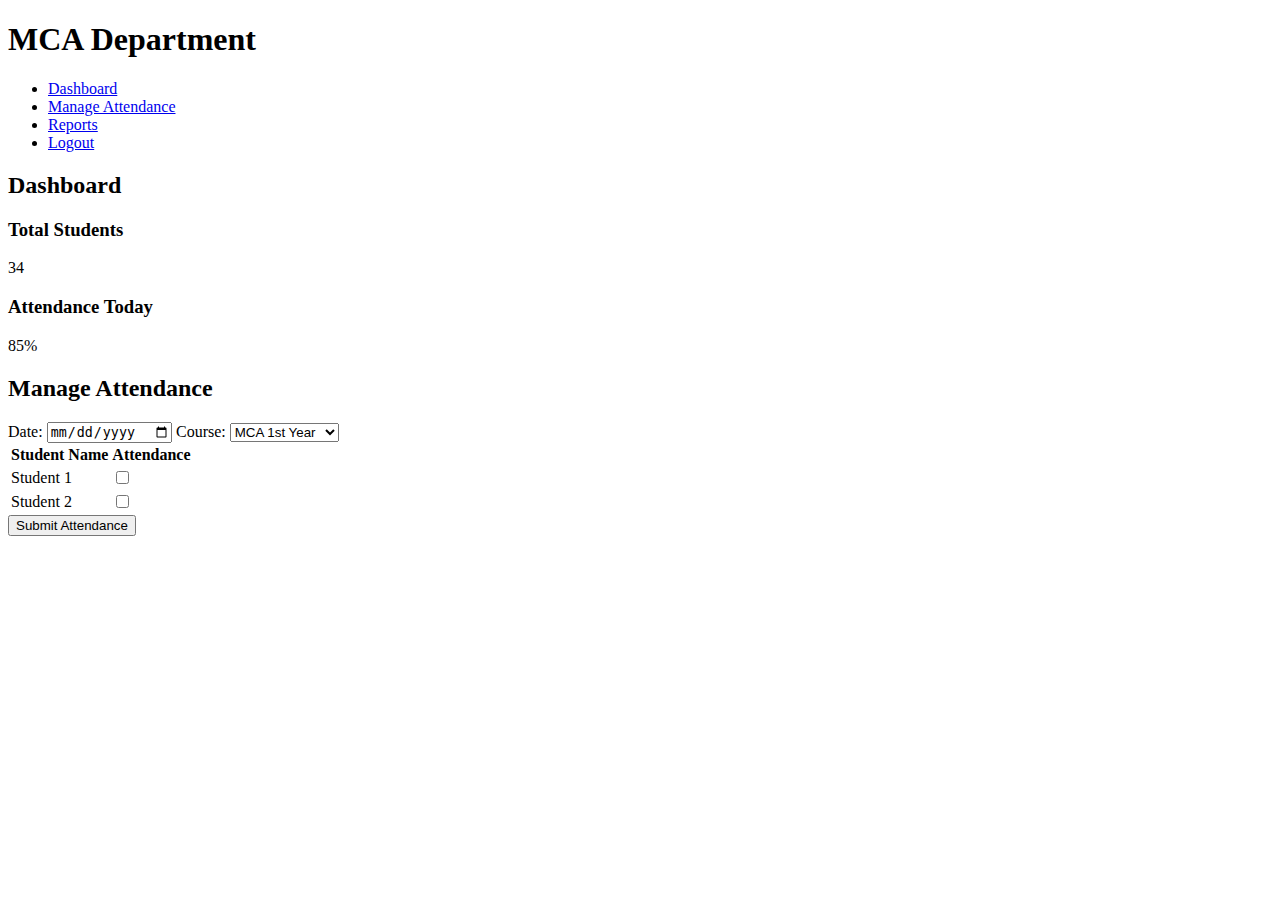
==== index.html @ 2b802c08 "Add : html file" ====
<!DOCTYPE html>
<html lang="en">
<head>
    <meta charset="UTF-8">
    <meta name="viewport" content="width=device-width, initial-scale=1.0">
    <title>MCA Department Attendance Management</title>
    <link rel="stylesheet" href="styles.css">
</head>
<body>
    <!-- Navigation Bar -->
    <nav>
        <h1>MCA Department</h1>
        <ul>
            <li><a href="#">Dashboard</a></li>
            <li><a href="#">Manage Attendance</a></li>
            <li><a href="#">Reports</a></li>
            <li><a href="#">Logout</a></li>
        </ul>
    </nav>

    <!-- Dashboard Section -->
    <section id="dashboard">
        <h2>Dashboard</h2>
        <div class="card">
            <h3>Total Students</h3>
            <p id="total-students">34</p>
        </div>
        <div class="card">
            <h3>Attendance Today</h3>
            <p id="attendance-today">85%</p>
        </div>
    </section>

    <!-- Attendance Management Section -->
    <section id="attendance-management">
        <h2>Manage Attendance</h2>
        <form id="attendance-form">
            <label for="date">Date:</label>
            <input type="date" id="date" name="date">

            <label for="course">Course:</label>
            <select id="course" name="course">
                <option value="mca1">MCA 1st Year</option>
                <option value="mca2">MCA 2nd Year</option>
            </select>

            <table id="student-table">
                <thead>
                    <tr>
                        <th>Student Name</th>
                        <th>Attendance</th>
                    </tr>
                </thead>
                <tbody>
                    <tr>
                        <td>Student 1</td>
                        <td><input type="checkbox" name="attendance" value="1"></td>
                    </tr>
                    <tr>
                        <td>Student 2</td>
                        <td><input type="checkbox" name="attendance" value="1"></td>
                    </tr>
                    <!-- Add more rows as needed -->
                </tbody>
            </table>

            <button type="submit">Submit Attendance</button>
        </form>
    </section>

    <script src="script.js"></script>
</body>
</html>
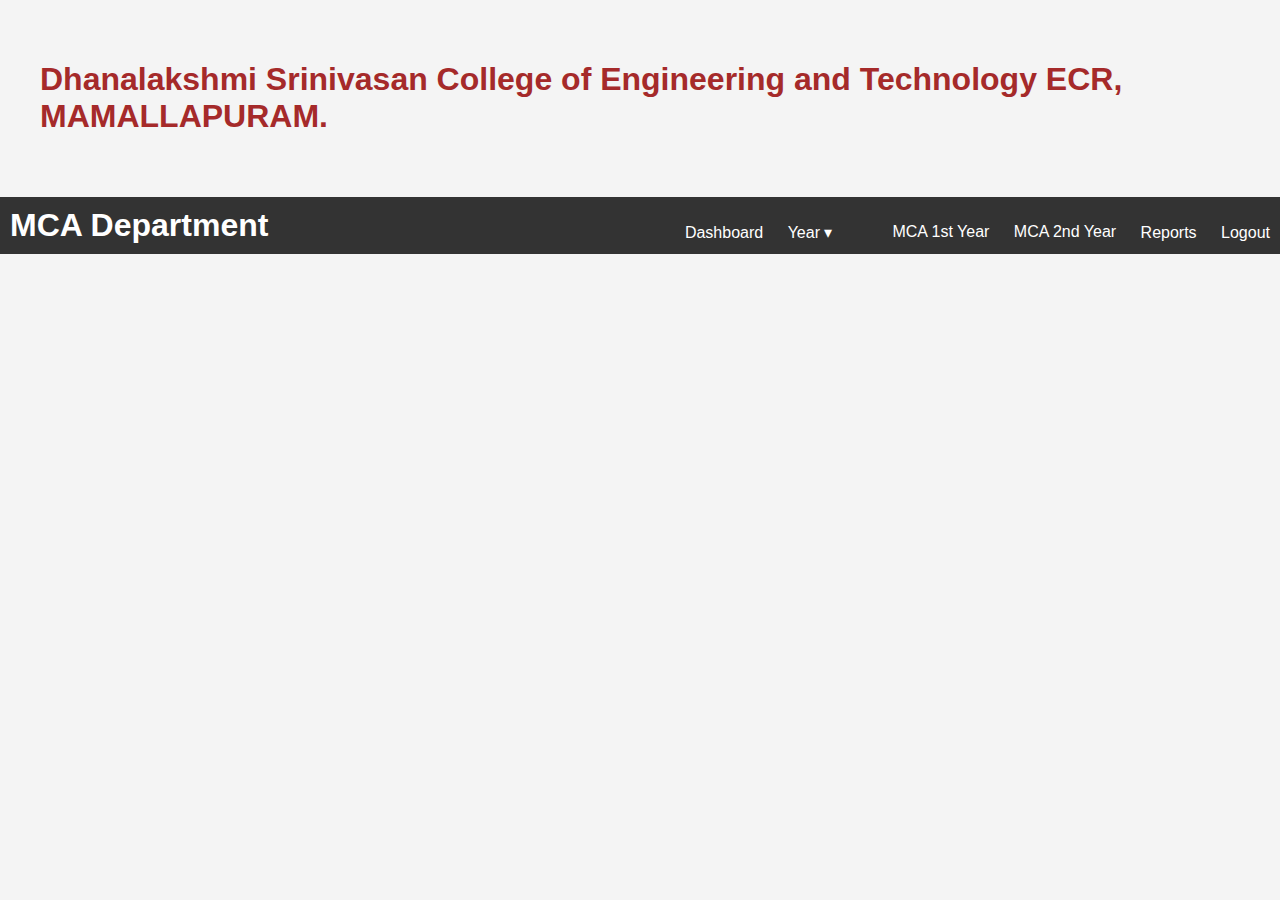
==== commit 6f0eec85: "feat: give college branding name and split the page into two part" ====
--- a/index.html
+++ b/index.html
@@ -3,71 +3,36 @@
 <head>
     <meta charset="UTF-8">
     <meta name="viewport" content="width=device-width, initial-scale=1.0">
-    <title>MCA Department Attendance Management</title>
+    <title>MCA Department Attendance</title>
     <link rel="stylesheet" href="styles.css">
+    <link rel="html" href="record.html">
 </head>
 <body>
+<header>
+    <section class="clg">
+   <h1 style="color: brown;">
+        Dhanalakshmi Srinivasan College of Engineering and Technology ECR, MAMALLAPURAM.
+    </h1> 
+</section>
+</header>
+
     <!-- Navigation Bar -->
+  
     <nav>
         <h1>MCA Department</h1>
         <ul>
             <li><a href="#">Dashboard</a></li>
-            <li><a href="#">Manage Attendance</a></li>
+            <li class="dropdown">
+                <a href="#" class="dropbtn">Year ▾</a>
+                <ul class="dropdown-content">
+                    <li><a href="record.html?year=mca1">MCA 1st Year</a></li>
+                    <li><a href="record.html?year=mca2">MCA 2nd Year</a></li>
+                </ul>
+            </li>
             <li><a href="#">Reports</a></li>
             <li><a href="#">Logout</a></li>
         </ul>
     </nav>
 
-    <!-- Dashboard Section -->
-    <section id="dashboard">
-        <h2>Dashboard</h2>
-        <div class="card">
-            <h3>Total Students</h3>
-            <p id="total-students">34</p>
-        </div>
-        <div class="card">
-            <h3>Attendance Today</h3>
-            <p id="attendance-today">85%</p>
-        </div>
-    </section>
-
-    <!-- Attendance Management Section -->
-    <section id="attendance-management">
-        <h2>Manage Attendance</h2>
-        <form id="attendance-form">
-            <label for="date">Date:</label>
-            <input type="date" id="date" name="date">
-
-            <label for="course">Course:</label>
-            <select id="course" name="course">
-                <option value="mca1">MCA 1st Year</option>
-                <option value="mca2">MCA 2nd Year</option>
-            </select>
-
-            <table id="student-table">
-                <thead>
-                    <tr>
-                        <th>Student Name</th>
-                        <th>Attendance</th>
-                    </tr>
-                </thead>
-                <tbody>
-                    <tr>
-                        <td>Student 1</td>
-                        <td><input type="checkbox" name="attendance" value="1"></td>
-                    </tr>
-                    <tr>
-                        <td>Student 2</td>
-                        <td><input type="checkbox" name="attendance" value="1"></td>
-                    </tr>
-                    <!-- Add more rows as needed -->
-                </tbody>
-            </table>
-
-            <button type="submit">Submit Attendance</button>
-        </form>
-    </section>
-
-    <script src="script.js"></script>
 </body>
 </html>
--- a/styles.css
+++ b/styles.css
@@ -0,0 +1,73 @@
+body {
+    font-family: Arial, sans-serif;
+    margin: 0;
+    padding: 0;
+    background-color: #f4f4f4;
+}
+
+nav {
+    background-color: #333;
+    color: white;
+    padding: 10px;
+}
+
+nav h1 {
+    display: inline-block;
+    margin: 0;
+}
+
+nav ul {
+    list-style: none;
+    float: right;
+}
+
+nav ul li {
+    display: inline-block;
+    margin-left: 20px;
+}
+
+nav ul li a {
+    color: white;
+    text-decoration: none;
+}
+
+section {
+    padding: 20px;
+    margin: 20px;
+}
+
+.card {
+    background-color: white;
+    padding: 20px;
+    border-radius: 5px;
+    margin-bottom: 20px;
+    box-shadow: 0px 0px 10px rgba(0, 0, 0, 0.1);
+}
+
+table {
+    width: 100%;
+    border-collapse: collapse;
+    margin-top: 20px;
+}
+
+table, th, td {
+    border: 1px solid #ddd;
+}
+
+th, td {
+    padding: 10px;
+    text-align: left;
+}
+
+button {
+    background-color: #333;
+    color: white;
+    padding: 10px 20px;
+    border: none;
+    border-radius: 5px;
+    cursor: pointer;
+}
+
+button:hover {
+    background-color: #555;
+}
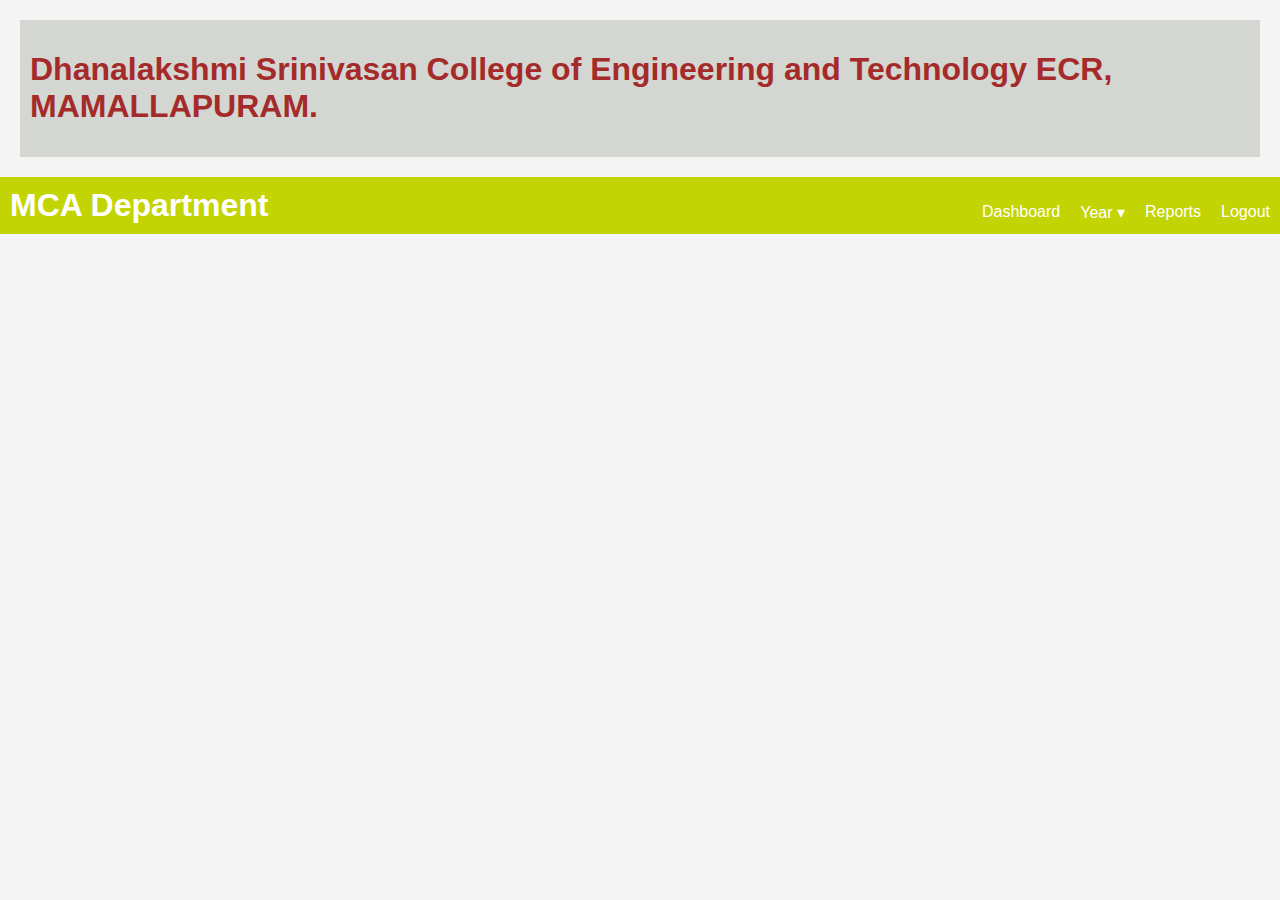
==== commit 6cb9720b: "fix : scripts file" ====
--- a/index.html
+++ b/index.html
@@ -33,6 +33,6 @@
             <li><a href="#">Logout</a></li>
         </ul>
     </nav>
-
+    <script src="script.js"></script>
 </body>
-</html>
+</html>--- a/styles.css
+++ b/styles.css
@@ -5,10 +5,18 @@
     background-color: #f4f4f4;
 }
 
+.clg{
+    background-color: #d4d6d2;
+    display: flex;
+    justify-content: center;
+    align-items: center;
+    padding: 10px;
+}
 nav {
-    background-color: #333;
+    background-color: #c3d404;
     color: white;
     padding: 10px;
+   
 }
 
 nav h1 {
@@ -19,6 +27,9 @@
 nav ul {
     list-style: none;
     float: right;
+    display: flex;
+    justify-content: center;
+    align-items: center;
 }
 
 nav ul li {
@@ -29,6 +40,45 @@
 nav ul li a {
     color: white;
     text-decoration: none;
+    display: flex;
+    justify-content: center;
+    align-items: center;   
+}
+
+.dropdown {
+    position: relative;
+    display: inline-block;
+}
+
+.dropbtn {
+    cursor: pointer;
+}
+
+.dropdown-content {
+    display: none;
+    position: absolute;
+    background-color: #333;
+    min-width: 160px;
+    box-shadow: 0px 8px 16px 0px rgba(0,0,0,0.2);
+    z-index: 1;
+    list-style: none;
+    padding: 0;
+    margin: 0;
+}
+
+.dropdown-content li a {
+    color: white;
+    padding: 10px;
+    text-decoration: none;
+    display: block;
+}
+
+.dropdown-content li a:hover {
+    background-color: #555;
+}
+
+.dropdown:hover .dropdown-content {
+    display: block;
 }
 
 section {
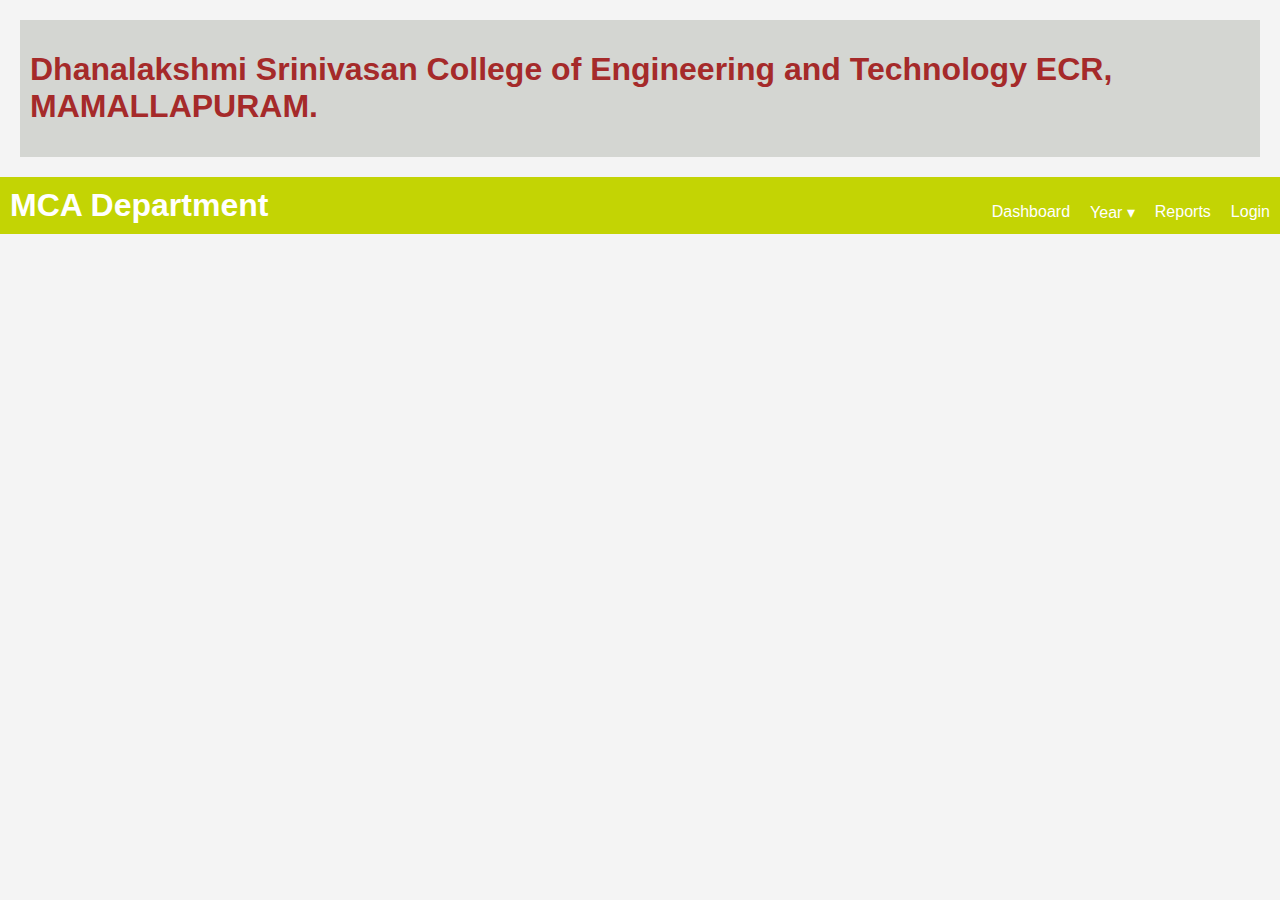
==== commit cd22466a: "fix : redirect the page" ====
--- a/index.html
+++ b/index.html
@@ -25,12 +25,12 @@
             <li class="dropdown">
                 <a href="#" class="dropbtn">Year ▾</a>
                 <ul class="dropdown-content">
-                    <li><a href="record.html?year=mca1">MCA 1st Year</a></li>
+                    <li><a href="first-year.html?year=mca1">MCA 1st Year</a></li>
                     <li><a href="record.html?year=mca2">MCA 2nd Year</a></li>
                 </ul>
             </li>
             <li><a href="#">Reports</a></li>
-            <li><a href="#">Logout</a></li>
+            <li><a href="login.html">Login</a></li>
         </ul>
     </nav>
     <script src="script.js"></script>
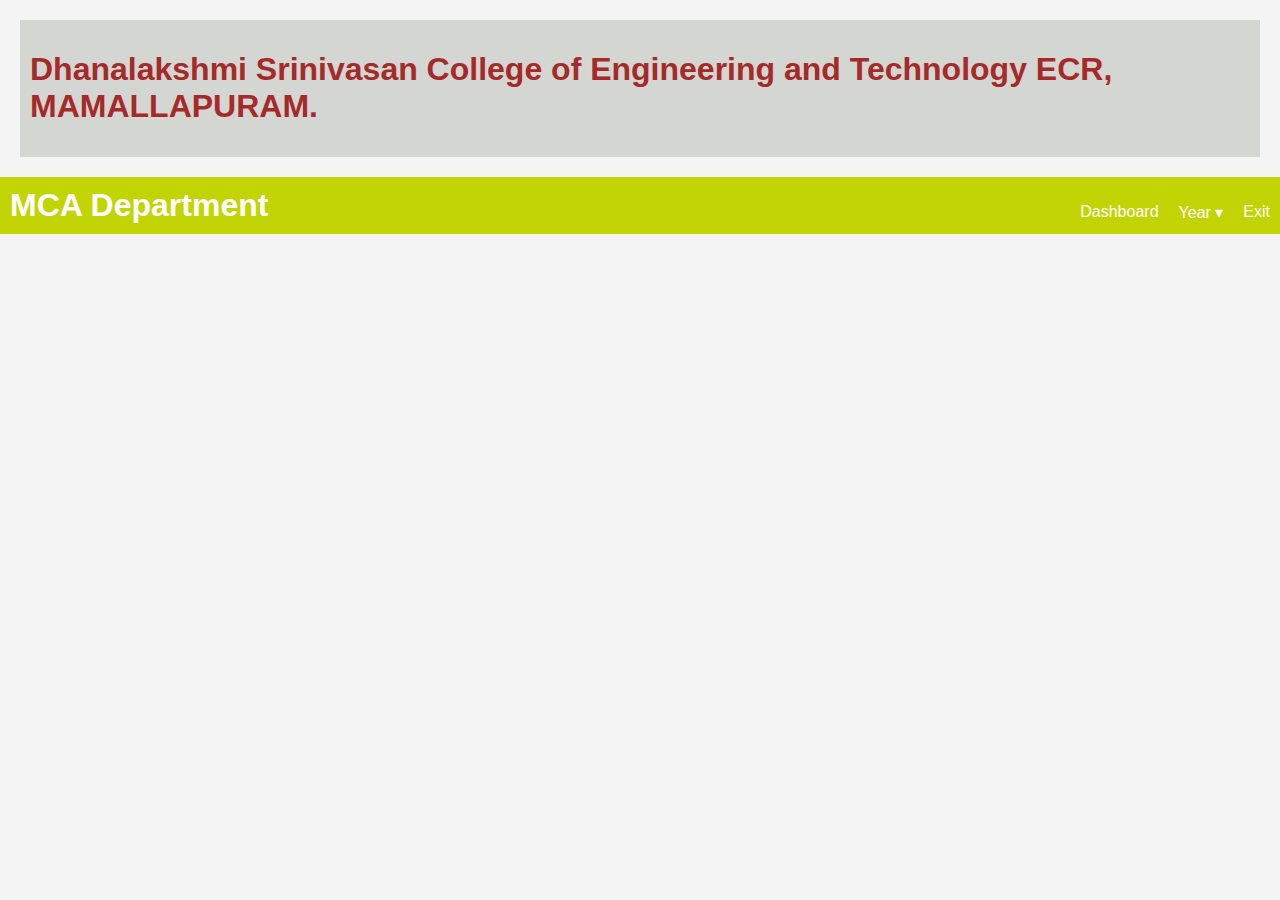
==== commit c844fab3: "fix : nav bar alteration is done" ====
--- a/index.html
+++ b/index.html
@@ -25,12 +25,11 @@
             <li class="dropdown">
                 <a href="#" class="dropbtn">Year ▾</a>
                 <ul class="dropdown-content">
-                    <li><a href="first-year.html?year=mca1">MCA 1st Year</a></li>
-                    <li><a href="record.html?year=mca2">MCA 2nd Year</a></li>
+                    <li><a href="login.html">1st Year</a></li>
+                    <li><a href="record.html?year=mca2">2nd Year</a></li>
                 </ul>
             </li>
-            <li><a href="#">Reports</a></li>
-            <li><a href="login.html">Login</a></li>
+            <li><a href="#">Exit</a></li>
         </ul>
     </nav>
     <script src="script.js"></script>
